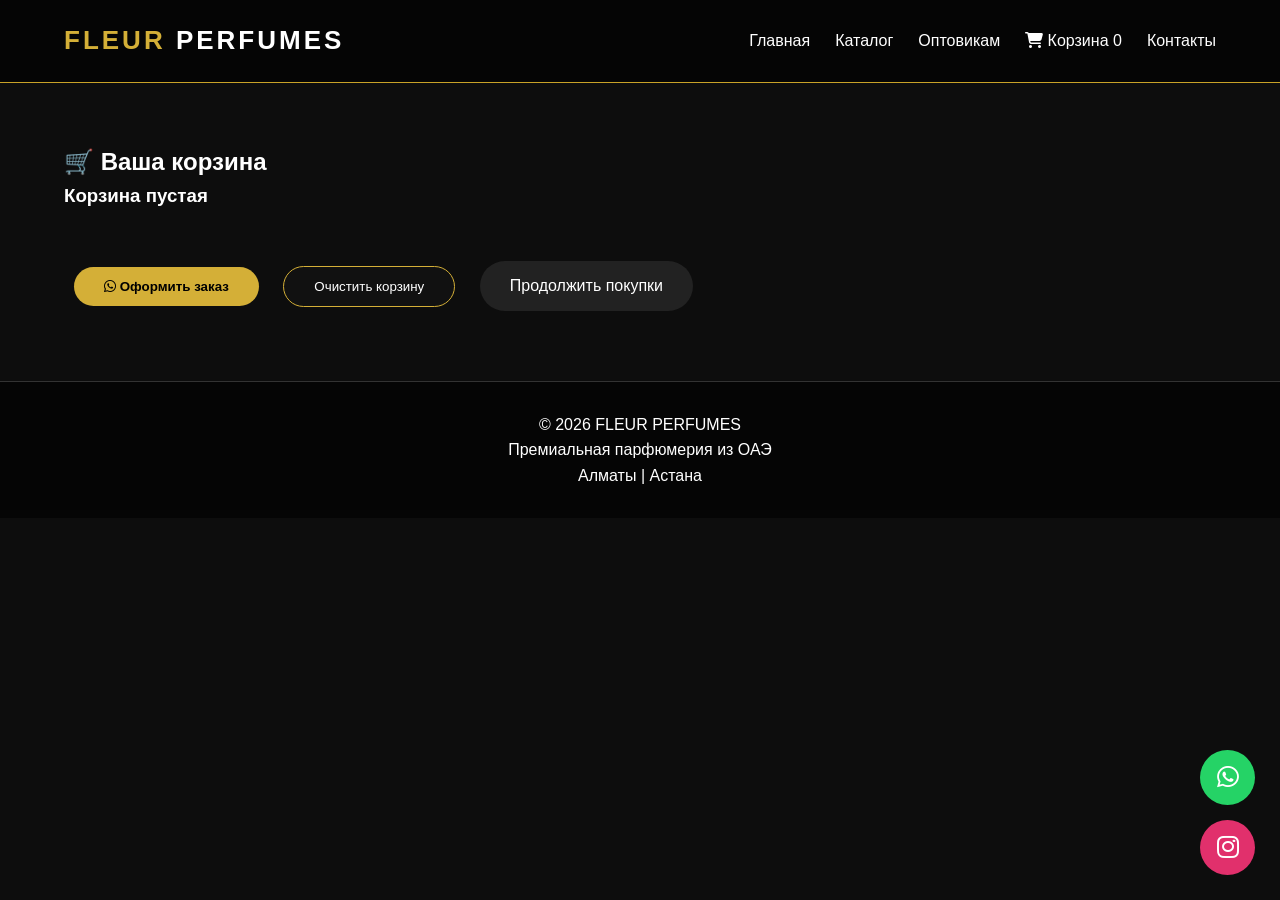
==== cart.html @ 485f121a "Add files via upload" ====
<!DOCTYPE html>
<html lang="ru">


<head>

<meta charset="UTF-8">

<meta name="viewport" content="width=device-width, initial-scale=1.0">


<title>
Корзина | FLEUR PERFUMES
</title>


<meta name="description"
content="Корзина FLEUR PERFUMES">


<link rel="stylesheet" href="style.css">


<link 
rel="stylesheet"
href="https://cdnjs.cloudflare.com/ajax/libs/font-awesome/6.5.2/css/all.min.css"
>


</head>



<body>



<!-- HEADER -->

<header class="header">


<div class="container">


<nav>


<a href="index.html" class="logo">

FLEUR
<span>
PERFUMES
</span>

</a>




<div class="nav-links">


<a href="index.html">
Главная
</a>


<a href="catalog.html">
Каталог
</a>


<a href="wholesale.html">
Оптовикам
</a>


<a href="cart.html">

<i class="fa-solid fa-cart-shopping"></i>

Корзина

<span id="cartCount">
0
</span>

</a>


<a href="contacts.html">
Контакты
</a>


</div>



</nav>


</div>


</header>







<!-- CART -->


<section class="cart-page">


<div class="container">


<h1>
🛒 Ваша корзина
</h1>



<div 
id="cartItems"
class="cart-items">

</div>




<h2 id="total">

</h2>





<div class="cart-buttons">


<button

class="btn gold"

onclick="checkout()"

>

<i class="fa-brands fa-whatsapp"></i>

Оформить заказ

</button>





<button

class="btn dark"

onclick="clearCart()"

>

Очистить корзину

</button>





<a

href="catalog.html"

class="btn"

>

Продолжить покупки

</a>



</div>



</div>


</section>









<!-- FLOAT BUTTONS -->


<div class="floating-buttons">


<a

href="https://wa.me/77781655756"

target="_blank"

class="whatsapp-float"

>

<i class="fa-brands fa-whatsapp"></i>

</a>




<a

href="https://instagram.com/fleur.perfumes.kz"

target="_blank"

class="instagram-float"

>

<i class="fa-brands fa-instagram"></i>

</a>



</div>









<!-- FOOTER -->


<footer>


<div class="container">


<p>
© 2026 FLEUR PERFUMES
</p>


<p>
Премиальная парфюмерия из ОАЭ
</p>


<p>
Алматы | Астана
</p>


</div>


</footer>








<!-- SCRIPTS -->


<script src="products.js"></script>

<script src="app.js"></script>



</body>


</html>
---- style.css ----
/* =========================
   FLEUR PERFUMES STYLE
========================= */


*{
    margin:0;
    padding:0;
    box-sizing:border-box;
}



body{

    font-family:
    "Segoe UI",
    Arial,
    sans-serif;

    background:#0d0d0d;

    color:#ffffff;

    line-height:1.6;

}





a{

    text-decoration:none;

    color:inherit;

}




img{

    max-width:100%;

    display:block;

}





.container{

    width:90%;

    max-width:1200px;

    margin:auto;

}









/* =========================
   HEADER
========================= */


.header{

    background:#050505;

    border-bottom:
    1px solid
    #c9a227;

    position:sticky;

    top:0;

    z-index:1000;

}





.header nav{

    display:flex;

    justify-content:space-between;

    align-items:center;

    padding:20px 0;

}





.logo{

    font-size:26px;

    font-weight:700;

    letter-spacing:3px;

    color:#d4af37;

}





.logo span{

    color:#ffffff;

}





.nav-links{

    display:flex;

    gap:25px;

}





.nav-links a{

    transition:.3s;

}





.nav-links a:hover{

    color:#d4af37;

}









/* =========================
   HERO
========================= */


.hero{

    padding:90px 0;

    text-align:center;

    background:

    linear-gradient(
    rgba(0,0,0,.7),
    rgba(0,0,0,.9)
    );

}



.hero h1{

    font-size:48px;

    color:#d4af37;

}



.hero p{

    font-size:20px;

    margin-top:15px;

}









/* =========================
   BUTTONS
========================= */


.btn{

    display:inline-block;

    padding:12px 30px;

    border-radius:30px;

    margin:10px;

    border:none;

    cursor:pointer;

    background:#222;

    color:white;

}



.btn.gold{

    background:#d4af37;

    color:#000;

    font-weight:700;

}





.btn.dark{

    background:#111;

    border:1px solid #d4af37;

}









/* =========================
   SECTIONS
========================= */


section{

    padding:60px 0;

}



h2{

    text-align:center;

    color:#d4af37;

    font-size:32px;

    margin-bottom:40px;

}









/* =========================
   ADVANTAGES
========================= */


.advantages-grid{

    display:grid;

    grid-template-columns:
    repeat(3,1fr);

    gap:25px;

}



.advantage{

    background:#151515;

    padding:30px;

    text-align:center;

    border-radius:15px;

    border:
    1px solid
    #333;

}





.advantage h3{

    color:#d4af37;

}









/* =========================
   CATALOG FILTERS
========================= */


.catalog-tools{

    display:flex;

    gap:15px;

    justify-content:center;

    margin-bottom:40px;

}





.catalog-tools input,

.catalog-tools select,

.form-box input{


    padding:14px;

    background:#111;

    color:white;

    border:

    1px solid

    #555;


    border-radius:10px;

}









/* =========================
   PRODUCTS
========================= */


#products{

    display:grid;

    grid-template-columns:

    repeat(4,1fr);

    gap:25px;

}





.product-card{


    background:#151515;

    border-radius:20px;

    padding:20px;

    border:

    1px solid

    #333;

    transition:.3s;


}





.product-card:hover{


    transform:translateY(-5px);

    border-color:#d4af37;


}




.product-card img{

    height:280px;

    width:100%;

    object-fit:cover;

    border-radius:15px;

}





.product-card h3{

    margin-top:15px;

}





.brand{

    color:#d4af37;

}





.category{

    color:#aaa;

}





.description{

    font-size:14px;

    margin-top:10px;

}





.recommendation{

    font-size:13px;

    color:#ccc;

    margin-top:10px;

}









/* =========================
   CART
========================= */


.cart-items{

    display:flex;

    flex-direction:column;

    gap:20px;

}





.cart-item{


    display:flex;

    gap:20px;

    background:#151515;

    padding:20px;

    border-radius:15px;

}





.cart-item img{


    width:120px;

    height:120px;

    object-fit:cover;

    border-radius:10px;

}









/* =========================
   FORM
========================= */


.form-box{


    max-width:600px;

    margin:auto;

    background:#151515;

    padding:35px;

    border-radius:20px;

}





.form-box input{


    width:100%;

    margin-bottom:15px;


}









/* =========================
   FLOAT BUTTONS
========================= */


.floating-buttons{

    position:fixed;

    right:25px;

    bottom:25px;

    display:flex;

    flex-direction:column;

    gap:15px;

}





.whatsapp-float,

.instagram-float{


    width:55px;

    height:55px;

    border-radius:50%;

    display:flex;

    align-items:center;

    justify-content:center;

    font-size:25px;

}





.whatsapp-float{

    background:#25d366;

}





.instagram-float{

    background:#e1306c;

}









/* =========================
   FOOTER
========================= */


footer{

    background:#050505;

    text-align:center;

    padding:30px;

    border-top:

    1px solid

    #333;

}









/* =========================
   MOBILE
========================= */


@media(max-width:900px){



.nav-links{

    flex-direction:column;

    gap:10px;

}



.header nav{

    flex-direction:column;

    gap:20px;

}





#products{

    grid-template-columns:

    repeat(2,1fr);

}





.advantages-grid{

    grid-template-columns:1fr;

}



}





@media(max-width:600px){



.hero h1{

    font-size:34px;

}





#products{

    grid-template-columns:1fr;

}





.catalog-tools{

    flex-direction:column;

}



.cart-item{

    flex-direction:column;

}



}
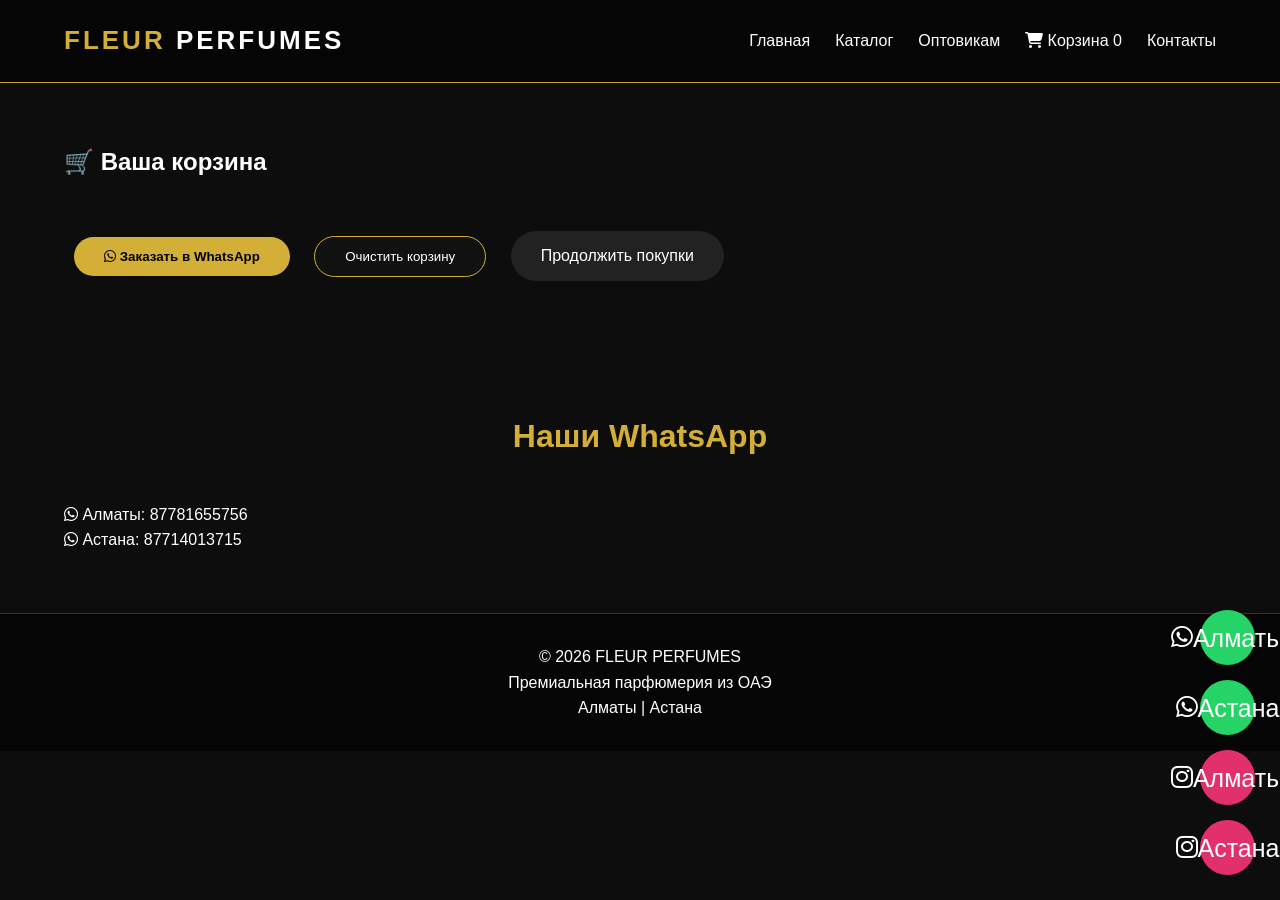
==== commit b4b2b99e: "Refactor cart.html structure and content" ====
--- a/cart.html
+++ b/cart.html
@@ -1,6 +1,5 @@
 <!DOCTYPE html>
 <html lang="ru">
-
 
 <head>
 
@@ -35,8 +34,11 @@
 
 
 
+
+
 <!-- HEADER -->
 
+
 <header class="header">
 
 
@@ -49,6 +51,7 @@
 <a href="index.html" class="logo">
 
 FLEUR
+
 <span>
 PERFUMES
 </span>
@@ -58,6 +61,7 @@
 
 
 
+
 <div class="nav-links">
 
 
@@ -66,27 +70,35 @@
 </a>
 
 
+
 <a href="catalog.html">
 Каталог
 </a>
 
 
+
 <a href="wholesale.html">
 Оптовикам
 </a>
 
 
+
 <a href="cart.html">
 
+
 <i class="fa-solid fa-cart-shopping"></i>
 
+
 Корзина
+
 
 <span id="cartCount">
 0
 </span>
 
-</a>
+
+</a>
+
 
 
 <a href="contacts.html">
@@ -94,6 +106,7 @@
 </a>
 
 
+
 </div>
 
 
@@ -112,6 +125,8 @@
 
 
 
+
+
 <!-- CART -->
 
 
@@ -119,6 +134,7 @@
 
 
 <div class="container">
+
 
 
 <h1>
@@ -127,11 +143,21 @@
 
 
 
-<div 
+
+
+<div
+
 id="cartItems"
-class="cart-items">
-
-</div>
+
+class="cart-items"
+
+>
+
+
+</div>
+
+
+
 
 
 
@@ -144,9 +170,14 @@
 
 
 
+
+
 <div class="cart-buttons">
 
 
+
+
+
 <button
 
 class="btn gold"
@@ -155,9 +186,12 @@
 
 >
 
+
 <i class="fa-brands fa-whatsapp"></i>
 
-Оформить заказ
+
+Заказать в WhatsApp
+
 
 </button>
 
@@ -165,6 +199,9 @@
 
 
 
+
+
+
 <button
 
 class="btn dark"
@@ -173,14 +210,18 @@
 
 >
 
+
 Очистить корзину
 
+
 </button>
 
 
 
 
 
+
+
 <a
 
 href="catalog.html"
@@ -189,13 +230,20 @@
 
 >
 
+
 Продолжить покупки
 
-</a>
-
-
-
-</div>
+
+</a>
+
+
+
+
+
+
+</div>
+
+
 
 
 
@@ -212,12 +260,88 @@
 
 
 
+<!-- CONTACT INFO -->
+
+
+<section class="contact-box">
+
+
+<div class="container">
+
+
+<h2>
+Наши WhatsApp
+</h2>
+
+
+
+
+<p>
+
+<i class="fa-brands fa-whatsapp"></i>
+
+Алматы:
+
+<a
+
+href="https://wa.me/77781655756"
+
+target="_blank"
+
+>
+
+87781655756
+
+</a>
+
+</p>
+
+
+
+
+
+<p>
+
+<i class="fa-brands fa-whatsapp"></i>
+
+Астана:
+
+<a
+
+href="https://wa.me/77714013715"
+
+target="_blank"
+
+>
+
+87714013715
+
+</a>
+
+</p>
+
+
+
+</div>
+
+
+</section>
+
+
+
+
+
+
+
+
+
 <!-- FLOAT BUTTONS -->
 
 
 <div class="floating-buttons">
 
 
+
 <a
 
 href="https://wa.me/77781655756"
@@ -226,11 +350,42 @@
 
 class="whatsapp-float"
 
+title="WhatsApp Алматы"
+
 >
 
 <i class="fa-brands fa-whatsapp"></i>
 
-</a>
+<span>
+Алматы
+</span>
+
+</a>
+
+
+
+
+
+<a
+
+href="https://wa.me/77714013715"
+
+target="_blank"
+
+class="whatsapp-float"
+
+title="WhatsApp Астана"
+
+>
+
+<i class="fa-brands fa-whatsapp"></i>
+
+<span>
+Астана
+</span>
+
+</a>
+
 
 
 
@@ -243,9 +398,39 @@
 
 class="instagram-float"
 
+title="Instagram Алматы"
+
 >
 
 <i class="fa-brands fa-instagram"></i>
+
+<span>
+Алматы
+</span>
+
+</a>
+
+
+
+
+
+<a
+
+href="https://instagram.com/fleur.perfumes.astana"
+
+target="_blank"
+
+class="instagram-float"
+
+title="Instagram Астана"
+
+>
+
+<i class="fa-brands fa-instagram"></i>
+
+<span>
+Астана
+</span>
 
 </a>
 
@@ -297,16 +482,34 @@
 
 
 
+
 <!-- SCRIPTS -->
 
 
-<script src="products.js"></script>
-
-<script src="app.js"></script>
+<script src="js/products.js"></script>
+
+<script src="js/app.js"></script>
+
+
+
+<script>
+
+document.addEventListener(
+"DOMContentLoaded",
+()=>{
+
+loadCart();
+
+updateCartCount();
+
+}
+
+);
+
+</script>
 
 
 
 </body>
 
-
-</html>+</html>
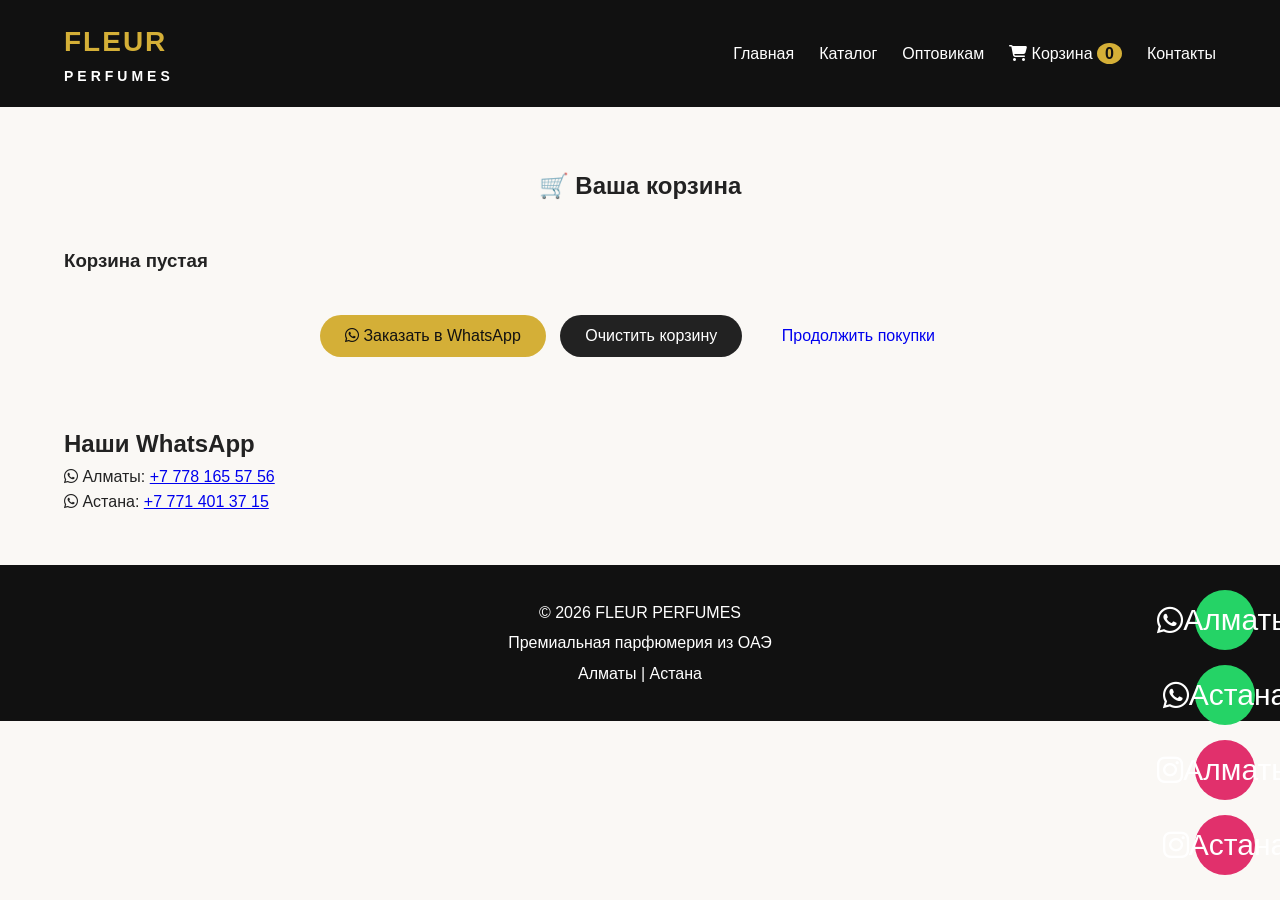
==== commit 77a25361: "Refactor cart.html structure and content" ====
--- a/cart.html
+++ b/cart.html
@@ -29,14 +29,7 @@
 </head>
 
 
-
 <body>
-
-
-
-
-
-<!-- HEADER -->
 
 
 <header class="header">
@@ -70,35 +63,27 @@
 </a>
 
 
-
 <a href="catalog.html">
 Каталог
 </a>
 
 
-
 <a href="wholesale.html">
 Оптовикам
 </a>
 
 
-
 <a href="cart.html">
 
-
 <i class="fa-solid fa-cart-shopping"></i>
 
-
 Корзина
-
 
 <span id="cartCount">
 0
 </span>
 
-
-</a>
-
+</a>
 
 
 <a href="contacts.html">
@@ -106,9 +91,7 @@
 </a>
 
 
-
-</div>
-
+</div>
 
 
 </nav>
@@ -127,14 +110,10 @@
 
 
 
-<!-- CART -->
-
-
 <section class="cart-page">
 
 
 <div class="container">
-
 
 
 <h1>
@@ -144,7 +123,6 @@
 
 
 
-
 <div
 
 id="cartItems"
@@ -153,10 +131,7 @@
 
 >
 
-
-</div>
-
-
+</div>
 
 
 
@@ -170,14 +145,9 @@
 
 
 
-
-
 <div class="cart-buttons">
 
 
-
-
-
 <button
 
 class="btn gold"
@@ -186,22 +156,16 @@
 
 >
 
-
 <i class="fa-brands fa-whatsapp"></i>
 
-
 Заказать в WhatsApp
 
-
 </button>
 
 
 
 
 
-
-
-
 <button
 
 class="btn dark"
@@ -210,18 +174,14 @@
 
 >
 
-
 Очистить корзину
 
-
 </button>
 
 
 
 
 
-
-
 <a
 
 href="catalog.html"
@@ -230,21 +190,13 @@
 
 >
 
-
 Продолжить покупки
 
-
-</a>
-
-
-
-
-
-
-</div>
-
-
-
+</a>
+
+
+
+</div>
 
 
 </div>
@@ -258,9 +210,6 @@
 
 
 
-
-
-<!-- CONTACT INFO -->
 
 
 <section class="contact-box">
@@ -275,7 +224,6 @@
 
 
 
-
 <p>
 
 <i class="fa-brands fa-whatsapp"></i>
@@ -290,7 +238,7 @@
 
 >
 
-87781655756
++7 778 165 57 56
 
 </a>
 
@@ -314,7 +262,7 @@
 
 >
 
-87714013715
++7 771 401 37 15
 
 </a>
 
@@ -335,11 +283,7 @@
 
 
 
-<!-- FLOAT BUTTONS -->
-
-
 <div class="floating-buttons">
-
 
 
 <a
@@ -435,18 +379,14 @@
 </a>
 
 
-
-</div>
-
-
-
-
-
-
-
-
-
-<!-- FOOTER -->
+</div>
+
+
+
+
+
+
+
 
 
 <footer>
@@ -483,31 +423,9 @@
 
 
 
-<!-- SCRIPTS -->
-
-
-<script src="js/products.js"></script>
-
-<script src="js/app.js"></script>
-
-
-
-<script>
-
-document.addEventListener(
-"DOMContentLoaded",
-()=>{
-
-loadCart();
-
-updateCartCount();
-
-}
-
-);
-
-</script>
-
+<script src="products.js"></script>
+
+<script src="app.js"></script>
 
 
 </body>
--- a/style.css
+++ b/style.css
@@ -1,474 +1,1080 @@
 /* =========================
-   FLEUR PERFUMES STYLE
-========================= */
+   FLEUR PERFUMES
+   STYLE CSS
+========================= */
+
 
 
 *{
-    margin:0;
-    padding:0;
-    box-sizing:border-box;
-}
+
+box-sizing:border-box;
+
+margin:0;
+
+padding:0;
+
+font-family:
+"Segoe UI",
+Arial,
+sans-serif;
+
+}
+
 
 
 
 body{
 
-    font-family:
-    "Segoe UI",
-    Arial,
-    sans-serif;
-
-    background:#0d0d0d;
-
-    color:#ffffff;
-
-    line-height:1.6;
-
-}
-
-
-
-
-
-a{
-
-    text-decoration:none;
-
-    color:inherit;
-
-}
-
-
+background:#faf8f5;
+
+color:#222;
+
+line-height:1.6;
+
+}
+
+
+
+
+
+.container{
+
+width:90%;
+
+max-width:1200px;
+
+margin:auto;
+
+}
+
+
+
+
+
+/* =========================
+   HEADER
+========================= */
+
+
+.header{
+
+background:#111;
+
+padding:20px 0;
+
+position:sticky;
+
+top:0;
+
+z-index:1000;
+
+}
+
+
+
+
+nav{
+
+display:flex;
+
+justify-content:space-between;
+
+align-items:center;
+
+}
+
+
+
+
+
+.logo{
+
+color:#d4af37;
+
+font-size:28px;
+
+font-weight:700;
+
+text-decoration:none;
+
+letter-spacing:2px;
+
+}
+
+
+
+.logo span{
+
+display:block;
+
+font-size:14px;
+
+color:white;
+
+letter-spacing:4px;
+
+}
+
+
+
+
+
+.nav-links{
+
+display:flex;
+
+gap:25px;
+
+}
+
+
+
+
+
+.nav-links a{
+
+color:white;
+
+text-decoration:none;
+
+font-size:16px;
+
+transition:.3s;
+
+}
+
+
+
+.nav-links a:hover{
+
+color:#d4af37;
+
+}
+
+
+
+
+
+#cartCount{
+
+background:#d4af37;
+
+color:#111;
+
+border-radius:50%;
+
+padding:2px 8px;
+
+font-weight:bold;
+
+}
+
+
+
+
+
+
+/* =========================
+   HERO
+========================= */
+
+
+.hero{
+
+padding:80px 0;
+
+text-align:center;
+
+background:
+
+linear-gradient(
+rgba(0,0,0,.6),
+rgba(0,0,0,.6)
+),
+
+url("../images/bg.jpg");
+
+background-size:cover;
+
+color:white;
+
+}
+
+
+
+
+
+.hero h1{
+
+font-size:48px;
+
+color:#d4af37;
+
+}
+
+
+
+
+
+.hero p{
+
+font-size:20px;
+
+}
+
+
+
+
+
+/* =========================
+   BUTTONS
+========================= */
+
+
+.btn{
+
+display:inline-block;
+
+padding:12px 25px;
+
+border-radius:30px;
+
+border:none;
+
+cursor:pointer;
+
+text-decoration:none;
+
+font-size:16px;
+
+margin:5px;
+
+}
+
+
+
+
+
+.gold{
+
+background:#d4af37;
+
+color:#111;
+
+}
+
+
+
+
+
+.dark{
+
+background:#222;
+
+color:white;
+
+}
+
+
+
+
+.btn:hover{
+
+opacity:.8;
+
+}
+/* =========================
+   CATALOG
+========================= */
+
+
+.catalog-page{
+
+padding:50px 0;
+
+}
+
+
+
+
+.catalog-page h1{
+
+text-align:center;
+
+font-size:40px;
+
+margin-bottom:30px;
+
+color:#b08a20;
+
+}
+
+
+
+
+
+/* SEARCH */
+
+.search-box{
+
+display:flex;
+
+justify-content:center;
+
+gap:15px;
+
+margin-bottom:30px;
+
+flex-wrap:wrap;
+
+}
+
+
+
+
+
+.search-box input,
+.search-box select{
+
+padding:12px 20px;
+
+border:1px solid #ddd;
+
+border-radius:25px;
+
+font-size:16px;
+
+background:white;
+
+}
+
+
+
+
+
+/* =========================
+   PRODUCTS GRID
+========================= */
+
+
+.products-grid{
+
+display:grid;
+
+grid-template-columns:
+
+repeat(4,1fr);
+
+gap:25px;
+
+}
+
+
+
+
+
+.product-card{
+
+background:white;
+
+border-radius:20px;
+
+padding:20px;
+
+text-align:center;
+
+box-shadow:
+
+0 5px 20px
+
+rgba(0,0,0,.08);
+
+transition:.3s;
+
+}
+
+
+
+
+.product-card:hover{
+
+transform:translateY(-5px);
+
+}
+
+
+
+
+
+.product-card img{
+
+width:100%;
+
+height:300px;
+
+object-fit:contain;
+
+border-radius:15px;
+
+background:#f7f7f7;
+
+}
+
+
+
+
+
+.product-card h3{
+
+margin-top:15px;
+
+font-size:20px;
+
+}
+
+
+
+
+
+.product-card .brand{
+
+color:#b08a20;
+
+font-weight:bold;
+
+}
+
+
+
+
+
+.product-card .category{
+
+font-size:14px;
+
+color:#777;
+
+}
+
+
+
+
+
+.description{
+
+font-size:14px;
+
+margin:10px 0;
+
+}
+
+
+
+
+
+/* =========================
+   CART
+========================= */
+
+
+.cart-page{
+
+padding:60px 0;
+
+}
+
+
+
+
+
+.cart-page h1{
+
+text-align:center;
+
+margin-bottom:40px;
+
+}
+
+
+
+
+
+.cart-items{
+
+display:flex;
+
+flex-direction:column;
+
+gap:20px;
+
+}
+
+
+
+
+
+.cart-item{
+
+display:flex;
+
+gap:25px;
+
+align-items:center;
+
+background:white;
+
+padding:20px;
+
+border-radius:20px;
+
+box-shadow:
+
+0 5px 15px
+
+rgba(0,0,0,.08);
+
+}
+
+
+
+
+
+.cart-item img{
+
+width:120px;
+
+height:120px;
+
+object-fit:contain;
+
+border-radius:15px;
+
+}
+
+
+
+
+
+.cart-buttons{
+
+text-align:center;
+
+margin-top:30px;
+
+}
+
+
+
+
+
+#total{
+
+margin-top:30px;
+
+text-align:center;
+
+color:#b08a20;
+
+}
+
+
+
+
+
+/* =========================
+   CONTACTS
+========================= */
+
+
+.contacts-page{
+
+padding:60px 0;
+
+}
+
+
+
+
+
+.form-box{
+
+background:white;
+
+padding:40px;
+
+border-radius:25px;
+
+box-shadow:
+
+0 5px 20px
+
+rgba(0,0,0,.1);
+
+}
+
+
+
+
+
+.form-box h2{
+
+color:#b08a20;
+
+margin-bottom:20px;
+
+}
+
+
+
+
+
+.form-box h3{
+
+margin-top:25px;
+
+color:#111;
+
+}
+
+
+
+
+
+.form-box a{
+
+color:#b08a20;
+
+text-decoration:none;
+
+}
+
+
+
+
+
+.form-box i{
+
+color:#b08a20;
+
+margin-right:8px;
+
+}
+/* =========================
+   ADVANTAGES
+========================= */
+
+
+.advantages{
+
+padding:60px 0;
+
+background:#111;
+
+color:white;
+
+}
+
+
+
+
+.advantages h2{
+
+text-align:center;
+
+color:#d4af37;
+
+margin-bottom:40px;
+
+font-size:35px;
+
+}
+
+
+
+
+.advantages-grid{
+
+display:grid;
+
+grid-template-columns:
+repeat(3,1fr);
+
+gap:25px;
+
+}
+
+
+
+
+
+.advantage{
+
+background:#1d1d1d;
+
+padding:30px;
+
+border-radius:20px;
+
+text-align:center;
+
+}
+
+
+
+
+
+.advantage h3{
+
+color:#d4af37;
+
+margin-bottom:15px;
+
+}
+
+
+
+
+
+
+
+/* =========================
+   FLOAT BUTTONS
+========================= */
+
+
+.floating-buttons{
+
+position:fixed;
+
+right:25px;
+
+bottom:25px;
+
+display:flex;
+
+flex-direction:column;
+
+gap:15px;
+
+z-index:999;
+
+}
+
+
+
+
+
+.whatsapp-float,
+.instagram-float{
+
+
+width:60px;
+
+height:60px;
+
+border-radius:50%;
+
+display:flex;
+
+align-items:center;
+
+justify-content:center;
+
+font-size:30px;
+
+color:white;
+
+text-decoration:none;
+
+}
+
+
+
+
+
+.whatsapp-float{
+
+background:#25D366;
+
+}
+
+
+
+
+
+.instagram-float{
+
+background:#E1306C;
+
+}
+
+
+
+
+
+
+
+/* =========================
+   FOOTER
+========================= */
+
+
+footer{
+
+background:#111;
+
+color:white;
+
+text-align:center;
+
+padding:30px 0;
+
+margin-top:50px;
+
+}
+
+
+
+
+
+footer p{
+
+margin:5px;
+
+}
+
+
+
+
+
+
+
+/* =========================
+   WHOLESALE
+========================= */
+
+
+.wholesale-page{
+
+padding:60px 0;
+
+}
+
+
+
+
+
+.wholesale-form{
+
+background:white;
+
+padding:40px;
+
+border-radius:25px;
+
+}
+
+
+
+
+
+.wholesale-form input,
+.wholesale-form textarea,
+.wholesale-form select{
+
+
+width:100%;
+
+padding:15px;
+
+margin-bottom:15px;
+
+border-radius:10px;
+
+border:1px solid #ddd;
+
+}
+
+
+
+
+
+
+
+/* =========================
+   MOBILE
+========================= */
+
+
+@media(max-width:900px){
+
+
+
+.nav-links{
+
+flex-wrap:wrap;
+
+justify-content:center;
+
+gap:15px;
+
+}
+
+
+
+nav{
+
+flex-direction:column;
+
+gap:20px;
+
+}
+
+
+
+.products-grid{
+
+grid-template-columns:
+
+repeat(2,1fr);
+
+}
+
+
+
+.hero h1{
+
+font-size:35px;
+
+}
+
+
+
+}
+
+
+
+
+@media(max-width:600px){
+
+
+
+.container{
+
+width:94%;
+
+}
+
+
+
+.products-grid{
+
+grid-template-columns:
+
+1fr;
+
+}
+
+
+
+
+
+.product-card img{
+
+height:260px;
+
+}
+
+
+
+
+
+.cart-item{
+
+flex-direction:column;
+
+text-align:center;
+
+}
+
+
+
+
+
+.cart-item img{
+
+width:180px;
+
+height:180px;
+
+}
+
+
+
+
+
+.form-box{
+
+padding:25px;
+
+}
+
+
+
+
+
+.advantages-grid{
+
+grid-template-columns:
+
+1fr;
+
+}
+
+
+
+
+
+.floating-buttons{
+
+right:15px;
+
+bottom:15px;
+
+}
+
+
+
+.whatsapp-float,
+.instagram-float{
+
+width:55px;
+
+height:55px;
+
+font-size:25px;
+
+}
+
+
+
+}
+
+
+
+
+
+
+/* =========================
+   IMAGE FIX
+========================= */
 
 
 img{
 
-    max-width:100%;
-
-    display:block;
-
-}
-
-
-
-
-
-.container{
-
-    width:90%;
-
-    max-width:1200px;
-
-    margin:auto;
-
-}
-
-
-
-
-
-
-
-
-
-/* =========================
-   HEADER
-========================= */
-
-
-.header{
-
-    background:#050505;
-
-    border-bottom:
-    1px solid
-    #c9a227;
-
-    position:sticky;
-
-    top:0;
-
-    z-index:1000;
-
-}
-
-
-
-
-
-.header nav{
-
-    display:flex;
-
-    justify-content:space-between;
-
-    align-items:center;
-
-    padding:20px 0;
-
-}
-
-
-
-
-
-.logo{
-
-    font-size:26px;
-
-    font-weight:700;
-
-    letter-spacing:3px;
-
-    color:#d4af37;
-
-}
-
-
-
-
-
-.logo span{
-
-    color:#ffffff;
-
-}
-
-
-
-
-
-.nav-links{
-
-    display:flex;
-
-    gap:25px;
-
-}
-
-
-
-
-
-.nav-links a{
-
-    transition:.3s;
-
-}
-
-
-
-
-
-.nav-links a:hover{
-
-    color:#d4af37;
-
-}
-
-
-
-
-
-
-
-
-
-/* =========================
-   HERO
-========================= */
-
-
-.hero{
-
-    padding:90px 0;
-
-    text-align:center;
-
-    background:
-
-    linear-gradient(
-    rgba(0,0,0,.7),
-    rgba(0,0,0,.9)
-    );
-
-}
-
-
-
-.hero h1{
-
-    font-size:48px;
-
-    color:#d4af37;
-
-}
-
-
-
-.hero p{
-
-    font-size:20px;
-
-    margin-top:15px;
-
-}
-
-
-
-
-
-
-
-
-
-/* =========================
-   BUTTONS
-========================= */
-
-
-.btn{
-
-    display:inline-block;
-
-    padding:12px 30px;
-
-    border-radius:30px;
-
-    margin:10px;
-
-    border:none;
-
-    cursor:pointer;
-
-    background:#222;
-
-    color:white;
-
-}
-
-
-
-.btn.gold{
-
-    background:#d4af37;
-
-    color:#000;
-
-    font-weight:700;
-
-}
-
-
-
-
-
-.btn.dark{
-
-    background:#111;
-
-    border:1px solid #d4af37;
-
-}
-
-
-
-
-
-
-
-
-
-/* =========================
-   SECTIONS
-========================= */
-
-
-section{
-
-    padding:60px 0;
-
-}
-
-
-
-h2{
-
-    text-align:center;
-
-    color:#d4af37;
-
-    font-size:32px;
-
-    margin-bottom:40px;
-
-}
-
-
-
-
-
-
-
-
-
-/* =========================
-   ADVANTAGES
-========================= */
-
-
-.advantages-grid{
-
-    display:grid;
-
-    grid-template-columns:
-    repeat(3,1fr);
-
-    gap:25px;
-
-}
-
-
-
-.advantage{
-
-    background:#151515;
-
-    padding:30px;
-
-    text-align:center;
-
-    border-radius:15px;
-
-    border:
-    1px solid
-    #333;
-
-}
-
-
-
-
-
-.advantage h3{
-
-    color:#d4af37;
-
-}
-
-
-
-
-
-
-
-
-
-/* =========================
-   CATALOG FILTERS
-========================= */
-
-
-.catalog-tools{
-
-    display:flex;
-
-    gap:15px;
-
-    justify-content:center;
-
-    margin-bottom:40px;
-
-}
-
-
-
-
-
-.catalog-tools input,
-
-.catalog-tools select,
-
-.form-box input{
-
-
-    padding:14px;
-
-    background:#111;
-
-    color:white;
-
-    border:
-
-    1px solid
-
-    #555;
-
-
-    border-radius:10px;
-
-}
-
-
-
-
-
-
-
-
-
-/* =========================
-   PRODUCTS
-========================= */
-
-
-#products{
-
-    display:grid;
-
-    grid-template-columns:
-
-    repeat(4,1fr);
-
-    gap:25px;
-
-}
-
-
-
-
-
-.product-card{
-
-
-    background:#151515;
-
-    border-radius:20px;
-
-    padding:20px;
-
-    border:
-
-    1px solid
-
-    #333;
-
-    transition:.3s;
-
-
-}
-
-
-
-
-
-.product-card:hover{
-
-
-    transform:translateY(-5px);
-
-    border-color:#d4af37;
-
+max-width:100%;
+
+display:block;
 
 }
 
@@ -477,379 +1083,8 @@
 
 .product-card img{
 
-    height:280px;
-
-    width:100%;
-
-    object-fit:cover;
-
-    border-radius:15px;
-
-}
-
-
-
-
-
-.product-card h3{
-
-    margin-top:15px;
-
-}
-
-
-
-
-
-.brand{
-
-    color:#d4af37;
-
-}
-
-
-
-
-
-.category{
-
-    color:#aaa;
-
-}
-
-
-
-
-
-.description{
-
-    font-size:14px;
-
-    margin-top:10px;
-
-}
-
-
-
-
-
-.recommendation{
-
-    font-size:13px;
-
-    color:#ccc;
-
-    margin-top:10px;
-
-}
-
-
-
-
-
-
-
-
-
-/* =========================
-   CART
-========================= */
-
-
-.cart-items{
-
-    display:flex;
-
-    flex-direction:column;
-
-    gap:20px;
-
-}
-
-
-
-
-
-.cart-item{
-
-
-    display:flex;
-
-    gap:20px;
-
-    background:#151515;
-
-    padding:20px;
-
-    border-radius:15px;
-
-}
-
-
-
-
-
-.cart-item img{
-
-
-    width:120px;
-
-    height:120px;
-
-    object-fit:cover;
-
-    border-radius:10px;
-
-}
-
-
-
-
-
-
-
-
-
-/* =========================
-   FORM
-========================= */
-
-
-.form-box{
-
-
-    max-width:600px;
-
-    margin:auto;
-
-    background:#151515;
-
-    padding:35px;
-
-    border-radius:20px;
-
-}
-
-
-
-
-
-.form-box input{
-
-
-    width:100%;
-
-    margin-bottom:15px;
-
-
-}
-
-
-
-
-
-
-
-
-
-/* =========================
-   FLOAT BUTTONS
-========================= */
-
-
-.floating-buttons{
-
-    position:fixed;
-
-    right:25px;
-
-    bottom:25px;
-
-    display:flex;
-
-    flex-direction:column;
-
-    gap:15px;
-
-}
-
-
-
-
-
-.whatsapp-float,
-
-.instagram-float{
-
-
-    width:55px;
-
-    height:55px;
-
-    border-radius:50%;
-
-    display:flex;
-
-    align-items:center;
-
-    justify-content:center;
-
-    font-size:25px;
-
-}
-
-
-
-
-
-.whatsapp-float{
-
-    background:#25d366;
-
-}
-
-
-
-
-
-.instagram-float{
-
-    background:#e1306c;
-
-}
-
-
-
-
-
-
-
-
-
-/* =========================
-   FOOTER
-========================= */
-
-
-footer{
-
-    background:#050505;
-
-    text-align:center;
-
-    padding:30px;
-
-    border-top:
-
-    1px solid
-
-    #333;
-
-}
-
-
-
-
-
-
-
-
-
-/* =========================
-   MOBILE
-========================= */
-
-
-@media(max-width:900px){
-
-
-
-.nav-links{
-
-    flex-direction:column;
-
-    gap:10px;
-
-}
-
-
-
-.header nav{
-
-    flex-direction:column;
-
-    gap:20px;
-
-}
-
-
-
-
-
-#products{
-
-    grid-template-columns:
-
-    repeat(2,1fr);
-
-}
-
-
-
-
-
-.advantages-grid{
-
-    grid-template-columns:1fr;
-
-}
-
-
-
-}
-
-
-
-
-
-@media(max-width:600px){
-
-
-
-.hero h1{
-
-    font-size:34px;
-
-}
-
-
-
-
-
-#products{
-
-    grid-template-columns:1fr;
-
-}
-
-
-
-
-
-.catalog-tools{
-
-    flex-direction:column;
-
-}
-
-
-
-.cart-item{
-
-    flex-direction:column;
-
-}
-
-
-
-}+background:#fff;
+
+object-fit:contain;
+
+}
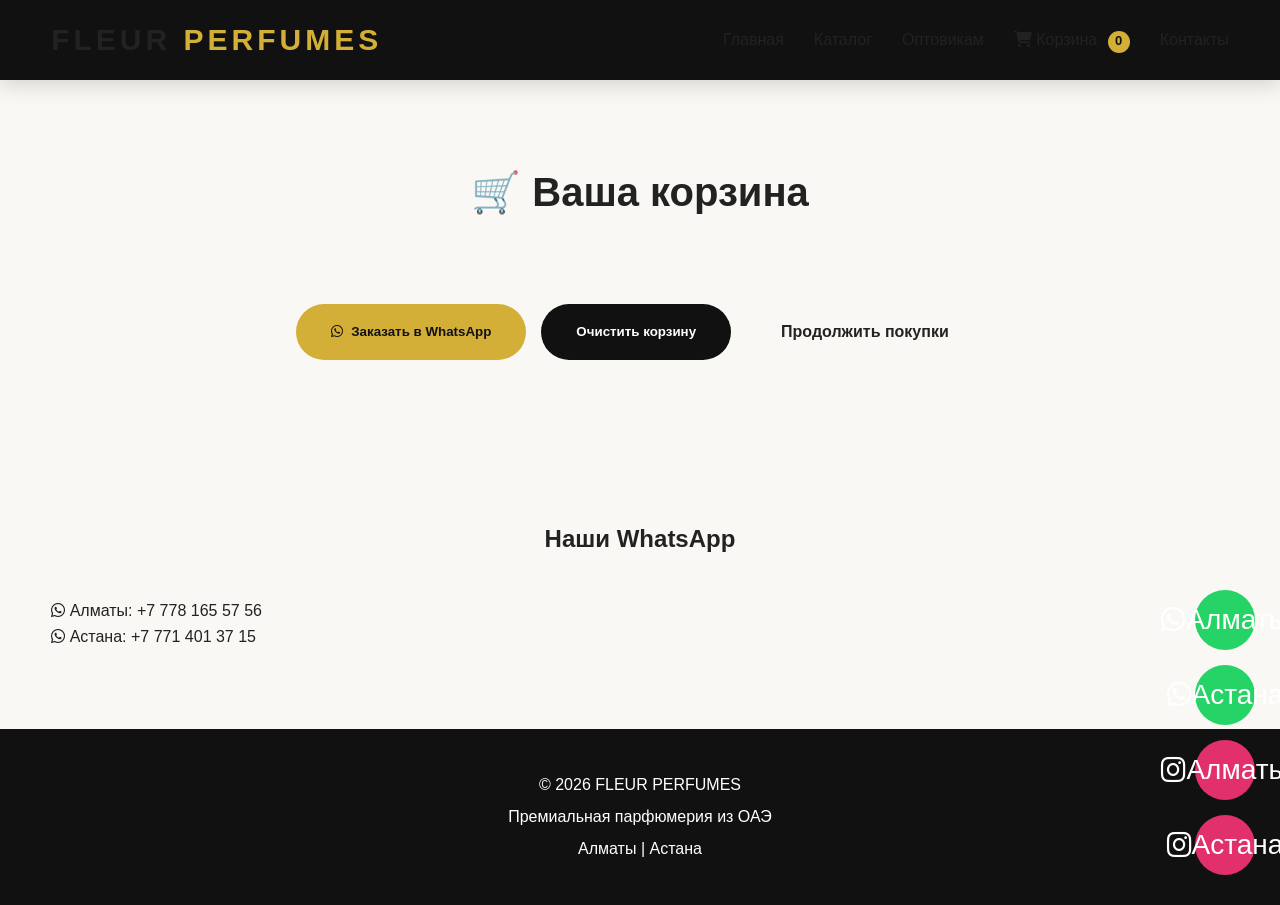
==== commit 2fa4bb64: "Update cart.html" ====
--- a/cart.html
+++ b/cart.html
@@ -423,9 +423,8 @@
 
 
 
-<script src="products.js"></script>
-
-<script src="app.js"></script>
+<script src="js/products-new.js"></script>
+<script src="js/app.js"></script>
 
 
 </body>
--- a/style.css
+++ b/style.css
@@ -1,1090 +1,659 @@
 /* =========================
-   FLEUR PERFUMES
-   STYLE CSS
-========================= */
-
-
+   GLOBAL
+========================= */
 
 *{
-
-box-sizing:border-box;
-
-margin:0;
-
-padding:0;
-
-font-family:
-"Segoe UI",
-Arial,
-sans-serif;
-
-}
-
-
-
+    box-sizing:border-box;
+    margin:0;
+    padding:0;
+    font-family:"Arial",sans-serif;
+}
+
+html{
+    scroll-behavior:smooth;
+}
 
 body{
-
-background:#faf8f5;
-
-color:#222;
-
-line-height:1.6;
-
-}
-
-
-
-
+    background:#faf8f5;
+    color:#222;
+    overflow-x:hidden;
+    line-height:1.6;
+}
+
+a{
+    color:inherit;
+    text-decoration:none;
+}
+
+img{
+    max-width:100%;
+    display:block;
+}
 
 .container{
-
-width:90%;
-
-max-width:1200px;
-
-margin:auto;
-
-}
-
-
-
-
+    width:min(1200px,92%);
+    margin:0 auto;
+}
 
 /* =========================
    HEADER
 ========================= */
 
-
 .header{
-
-background:#111;
-
-padding:20px 0;
-
-position:sticky;
-
-top:0;
-
-z-index:1000;
-
-}
-
-
-
-
-nav{
-
-display:flex;
-
-justify-content:space-between;
-
-align-items:center;
-
-}
-
-
-
-
+    position:sticky;
+    top:0;
+    z-index:1000;
+    background:#111;
+    box-shadow:0 5px 20px rgba(0,0,0,.15);
+}
+
+.header nav{
+    height:80px;
+    display:flex;
+    justify-content:space-between;
+    align-items:center;
+}
 
 .logo{
-
-color:#d4af37;
-
-font-size:28px;
-
-font-weight:700;
-
-text-decoration:none;
-
-letter-spacing:2px;
-
-}
-
-
+    font-size:30px;
+    font-weight:bold;
+    letter-spacing:4px;
+}
 
 .logo span{
-
-display:block;
-
-font-size:14px;
-
-color:white;
-
-letter-spacing:4px;
-
-}
-
-
-
-
+    color:#d4af37;
+}
 
 .nav-links{
-
-display:flex;
-
-gap:25px;
-
-}
-
-
-
-
+    display:flex;
+    align-items:center;
+    gap:30px;
+}
 
 .nav-links a{
-
-color:white;
-
-text-decoration:none;
-
-font-size:16px;
-
-transition:.3s;
-
-}
-
-
+    transition:.3s;
+}
 
 .nav-links a:hover{
-
-color:#d4af37;
-
-}
-
-
-
-
+    color:#d4af37;
+}
 
 #cartCount{
-
-background:#d4af37;
-
-color:#111;
-
-border-radius:50%;
-
-padding:2px 8px;
-
-font-weight:bold;
-
-}
-
-
-
-
-
-
+    margin-left:6px;
+    background:#d4af37;
+    color:#111;
+    border-radius:50%;
+    min-width:22px;
+    height:22px;
+    display:inline-flex;
+    justify-content:center;
+    align-items:center;
+    font-size:13px;
+    font-weight:bold;
+}
 /* =========================
    HERO
 ========================= */
 
-
 .hero{
-
-padding:80px 0;
-
-text-align:center;
-
-background:
-
-linear-gradient(
-rgba(0,0,0,.6),
-rgba(0,0,0,.6)
-),
-
-url("../images/bg.jpg");
-
-background-size:cover;
-
-color:white;
-
-}
-
-
-
-
+    min-height:650px;
+    background:
+        linear-gradient(rgba(0,0,0,.6),rgba(0,0,0,.6)),
+        url("images/banner.jpg") center/cover no-repeat;
+    display:flex;
+    justify-content:center;
+    align-items:center;
+    text-align:center;
+    color:#fff;
+    padding:80px 0;
+}
 
 .hero h1{
-
-font-size:48px;
-
-color:#d4af37;
-
-}
-
-
-
-
+    font-size:64px;
+    letter-spacing:8px;
+    margin-bottom:15px;
+}
+
+.hero h2{
+    font-size:34px;
+    color:#d4af37;
+    margin-bottom:20px;
+}
 
 .hero p{
-
-font-size:20px;
-
-}
-
-
-
-
+    font-size:20px;
+    margin-bottom:12px;
+}
 
 /* =========================
    BUTTONS
 ========================= */
 
-
 .btn{
-
-display:inline-block;
-
-padding:12px 25px;
-
-border-radius:30px;
-
-border:none;
-
-cursor:pointer;
-
-text-decoration:none;
-
-font-size:16px;
-
-margin:5px;
-
-}
-
-
-
-
+    display:inline-flex;
+    align-items:center;
+    justify-content:center;
+    gap:8px;
+    padding:15px 35px;
+    border:none;
+    border-radius:40px;
+    cursor:pointer;
+    font-weight:bold;
+    transition:.3s;
+}
+
+.btn:hover{
+    transform:translateY(-3px);
+}
 
 .gold{
-
-background:#d4af37;
-
-color:#111;
-
-}
-
-
-
-
+    background:#d4af37;
+    color:#111;
+}
+
+.gold:hover{
+    background:#b89220;
+}
 
 .dark{
-
-background:#222;
-
-color:white;
-
-}
-
-
-
-
-.btn:hover{
-
-opacity:.8;
-
+    background:#111;
+    color:#fff;
+}
+
+/* =========================
+   SECTIONS
+========================= */
+
+.catalog,
+.catalog-page,
+.advantages,
+.contacts,
+.contact-box,
+.contacts-page,
+.business,
+.cart-page,
+.about{
+    padding:80px 0;
+}
+
+.catalog h2,
+.catalog-page h1,
+.advantages h2,
+.contacts h2,
+.contact-box h2,
+.business h2,
+.about h2{
+    text-align:center;
+    margin-bottom:40px;
+}
+
+/* =========================
+   PRODUCTS
+========================= */
+
+.products-grid,
+.catalog-grid{
+    display:grid;
+    grid-template-columns:repeat(4,1fr);
+    gap:30px;
+}
+
+.product-card{
+    background:#fff;
+    border-radius:25px;
+    padding:20px;
+    text-align:center;
+    box-shadow:0 10px 30px rgba(0,0,0,.08);
+    transition:.3s;
+}
+
+.product-card:hover{
+    transform:translateY(-10px);
+    box-shadow:0 20px 45px rgba(0,0,0,.15);
+}
+
+.product-card img{
+    width:100%;
+    height:300px;
+    object-fit:contain;
+    border-radius:20px;
+    transition:.3s;
+}
+
+.product-card:hover img{
+    transform:scale(1.04);
+}
+
+.product-card h3{
+    margin:20px 0 10px;
+}
+
+.brand{
+    color:#b08b20;
+    font-weight:bold;
+    margin-bottom:6px;
+}
+
+.category{
+    color:#666;
+    margin-bottom:10px;
+}
+
+.description{
+    color:#666;
+    min-height:70px;
+    margin-bottom:15px;
+}
+
+.product-card .btn{
+    width:100%;
 }
 /* =========================
    CATALOG
 ========================= */
 
-
-.catalog-page{
-
-padding:50px 0;
-
-}
-
-
-
-
-.catalog-page h1{
-
-text-align:center;
-
-font-size:40px;
-
-margin-bottom:30px;
-
-color:#b08a20;
-
-}
-
-
-
-
-
-/* SEARCH */
-
-.search-box{
-
-display:flex;
-
-justify-content:center;
-
-gap:15px;
-
-margin-bottom:30px;
-
-flex-wrap:wrap;
-
-}
-
-
-
-
-
-.search-box input,
-.search-box select{
-
-padding:12px 20px;
-
-border:1px solid #ddd;
-
-border-radius:25px;
-
-font-size:16px;
-
-background:white;
-
-}
-
-
-
-
-
-/* =========================
-   PRODUCTS GRID
-========================= */
-
-
-.products-grid{
-
-display:grid;
-
-grid-template-columns:
-
-repeat(4,1fr);
-
-gap:25px;
-
-}
-
-
-
-
-
-.product-card{
-
-background:white;
-
-border-radius:20px;
-
-padding:20px;
-
-text-align:center;
-
-box-shadow:
-
-0 5px 20px
-
-rgba(0,0,0,.08);
-
-transition:.3s;
-
-}
-
-
-
-
-.product-card:hover{
-
-transform:translateY(-5px);
-
-}
-
-
-
-
-
-.product-card img{
-
-width:100%;
-
-height:300px;
-
-object-fit:contain;
-
-border-radius:15px;
-
-background:#f7f7f7;
-
-}
-
-
-
-
-
-.product-card h3{
-
-margin-top:15px;
-
-font-size:20px;
-
-}
-
-
-
-
-
-.product-card .brand{
-
-color:#b08a20;
-
-font-weight:bold;
-
-}
-
-
-
-
-
-.product-card .category{
-
-font-size:14px;
-
-color:#777;
-
-}
-
-
-
-
-
-.description{
-
-font-size:14px;
-
-margin:10px 0;
-
-}
-
-
-
-
-
+.catalog-header{
+    background:#111;
+    color:#fff;
+    text-align:center;
+    padding:80px 0;
+}
+
+.catalog-header h1{
+    font-size:50px;
+    letter-spacing:5px;
+    margin-bottom:20px;
+}
+
+.catalog-header h2{
+    font-size:32px;
+    color:#d4af37;
+    margin-bottom:20px;
+}
+
+.catalog-header p{
+    font-size:20px;
+}
+
+.catalog-page>p{
+    text-align:center;
+    color:#666;
+    margin-bottom:40px;
+    font-size:18px;
+}
+
+.catalog-tools{
+    display:flex;
+    justify-content:center;
+    align-items:center;
+    gap:20px;
+    flex-wrap:wrap;
+    margin-bottom:50px;
+}
+
+.search-box,
+.catalog-tools select{
+    width:320px;
+    padding:15px 20px;
+    border:1px solid #ddd;
+    border-radius:30px;
+    outline:none;
+    background:#fff;
+    font-size:16px;
+}
+
+.search-box:focus,
+.catalog-tools select:focus{
+    border-color:#d4af37;
+}
+
+.volume{
+    width:100%;
+    padding:12px;
+    border:1px solid #ddd;
+    border-radius:12px;
+    margin:15px 0;
+    background:#faf8f5;
+}
+
+/* =========================
+   ADVANTAGES
+========================= */
+
+.advantages-grid,
+.adv-grid{
+    display:grid;
+    grid-template-columns:repeat(3,1fr);
+    gap:30px;
+}
+
+.advantage,
+.adv-grid div{
+    background:#fff;
+    padding:35px;
+    border-radius:25px;
+    text-align:center;
+    box-shadow:0 10px 25px rgba(0,0,0,.08);
+    transition:.3s;
+}
+
+.advantage:hover,
+.adv-grid div:hover{
+    transform:translateY(-8px);
+}
+
+.advantage h3{
+    margin-bottom:15px;
+}
+
+.advantage p{
+    color:#666;
+}
+
+/* =========================
+   CONTACTS
+========================= */
+
+.contact-grid{
+    display:grid;
+    grid-template-columns:repeat(auto-fit,minmax(300px,1fr));
+    gap:30px;
+}
+
+.contact-card{
+    background:#fff;
+    border-radius:25px;
+    padding:40px;
+    text-align:center;
+    box-shadow:0 10px 30px rgba(0,0,0,.08);
+    transition:.3s;
+}
+
+.contact-card:hover{
+    transform:translateY(-10px);
+}
+
+.contact-card h3{
+    margin-bottom:20px;
+}
+
+.contact-card p{
+    margin:15px 0;
+}
+
+.contact-card i{
+    color:#d4af37;
+}
+
+.contact-card a{
+    color:#b08b20;
+    font-weight:bold;
+}
+
+.contact-card a:hover{
+    text-decoration:underline;
+}
+
+.form-box{
+    max-width:700px;
+    margin:0 auto;
+    background:#fff;
+    border-radius:25px;
+    padding:50px;
+    box-shadow:0 10px 30px rgba(0,0,0,.08);
+}
+
+.form-box h2{
+    margin-bottom:20px;
+}
+
+.form-box h3{
+    margin:30px 0 15px;
+}
+
+.form-box p{
+    margin:12px 0;
+}
+
+.form-box hr{
+    margin:30px 0;
+    border:none;
+    border-top:1px solid #ddd;
+}
 /* =========================
    CART
 ========================= */
 
-
-.cart-page{
-
-padding:60px 0;
-
-}
-
-
-
-
-
 .cart-page h1{
-
-text-align:center;
-
-margin-bottom:40px;
-
-}
-
-
-
-
+    text-align:center;
+    font-size:40px;
+    margin-bottom:40px;
+}
 
 .cart-items{
-
-display:flex;
-
-flex-direction:column;
-
-gap:20px;
-
-}
-
-
-
-
+    display:flex;
+    flex-direction:column;
+    gap:20px;
+}
 
 .cart-item{
-
-display:flex;
-
-gap:25px;
-
-align-items:center;
-
-background:white;
-
-padding:20px;
-
-border-radius:20px;
-
-box-shadow:
-
-0 5px 15px
-
-rgba(0,0,0,.08);
-
-}
-
-
-
-
+    display:flex;
+    align-items:center;
+    gap:30px;
+    background:#fff;
+    padding:25px;
+    border-radius:25px;
+    box-shadow:0 10px 25px rgba(0,0,0,.08);
+}
 
 .cart-item img{
-
-width:120px;
-
-height:120px;
-
-object-fit:contain;
-
-border-radius:15px;
-
-}
-
-
-
-
+    width:130px;
+    height:130px;
+    object-fit:contain;
+}
+
+.cart-item h3{
+    margin-bottom:10px;
+}
+
+.cart-item p{
+    color:#666;
+    margin-bottom:10px;
+}
 
 .cart-buttons{
-
-text-align:center;
-
-margin-top:30px;
-
-}
-
-
-
-
+    display:flex;
+    justify-content:center;
+    flex-wrap:wrap;
+    gap:15px;
+    margin-top:40px;
+}
+
+#cartItems h3{
+    text-align:center;
+    padding:40px;
+}
 
 #total{
-
-margin-top:30px;
-
-text-align:center;
-
-color:#b08a20;
-
-}
-
-
-
-
-
-/* =========================
-   CONTACTS
-========================= */
-
-
-.contacts-page{
-
-padding:60px 0;
-
-}
-
-
-
-
-
-.form-box{
-
-background:white;
-
-padding:40px;
-
-border-radius:25px;
-
-box-shadow:
-
-0 5px 20px
-
-rgba(0,0,0,.1);
-
-}
-
-
-
-
-
-.form-box h2{
-
-color:#b08a20;
-
-margin-bottom:20px;
-
-}
-
-
-
-
-
-.form-box h3{
-
-margin-top:25px;
-
-color:#111;
-
-}
-
-
-
-
-
-.form-box a{
-
-color:#b08a20;
-
-text-decoration:none;
-
-}
-
-
-
-
-
-.form-box i{
-
-color:#b08a20;
-
-margin-right:8px;
-
-}
-/* =========================
-   ADVANTAGES
-========================= */
-
-
-.advantages{
-
-padding:60px 0;
-
-background:#111;
-
-color:white;
-
-}
-
-
-
-
-.advantages h2{
-
-text-align:center;
-
-color:#d4af37;
-
-margin-bottom:40px;
-
-font-size:35px;
-
-}
-
-
-
-
-.advantages-grid{
-
-display:grid;
-
-grid-template-columns:
-repeat(3,1fr);
-
-gap:25px;
-
-}
-
-
-
-
-
-.advantage{
-
-background:#1d1d1d;
-
-padding:30px;
-
-border-radius:20px;
-
-text-align:center;
-
-}
-
-
-
-
-
-.advantage h3{
-
-color:#d4af37;
-
-margin-bottom:15px;
-
-}
-
-
-
-
-
-
+    text-align:center;
+    margin:35px 0;
+    color:#b08b20;
+    font-size:28px;
+    font-weight:bold;
+}
+
+/* =========================
+   BUSINESS FORM
+========================= */
+
+.business input,
+.business select,
+.business textarea{
+    width:100%;
+    max-width:550px;
+    display:block;
+    margin:15px auto;
+    padding:16px;
+    border:1px solid #ddd;
+    border-radius:12px;
+    font-size:16px;
+}
+
+.business textarea{
+    resize:none;
+}
 
 /* =========================
    FLOAT BUTTONS
 ========================= */
 
-
 .floating-buttons{
-
-position:fixed;
-
-right:25px;
-
-bottom:25px;
-
-display:flex;
-
-flex-direction:column;
-
-gap:15px;
-
-z-index:999;
-
-}
-
-
-
-
+    position:fixed;
+    right:25px;
+    bottom:25px;
+    display:flex;
+    flex-direction:column;
+    gap:15px;
+    z-index:999;
+}
 
 .whatsapp-float,
 .instagram-float{
-
-
-width:60px;
-
-height:60px;
-
-border-radius:50%;
-
-display:flex;
-
-align-items:center;
-
-justify-content:center;
-
-font-size:30px;
-
-color:white;
-
-text-decoration:none;
-
-}
-
-
-
-
+    width:60px;
+    height:60px;
+    border-radius:50%;
+    display:flex;
+    align-items:center;
+    justify-content:center;
+    color:#fff;
+    font-size:28px;
+    transition:.3s;
+}
 
 .whatsapp-float{
-
-background:#25D366;
-
-}
-
-
-
-
+    background:#25D366;
+}
 
 .instagram-float{
-
-background:#E1306C;
-
-}
-
-
-
-
-
-
+    background:#E1306C;
+}
+
+.whatsapp-float:hover,
+.instagram-float:hover{
+    transform:scale(1.1);
+}
 
 /* =========================
    FOOTER
 ========================= */
 
-
 footer{
-
-background:#111;
-
-color:white;
-
-text-align:center;
-
-padding:30px 0;
-
-margin-top:50px;
-
-}
-
-
-
-
-
-footer p{
-
-margin:5px;
-
-}
-
-
-
-
-
-
-
-/* =========================
-   WHOLESALE
-========================= */
-
-
-.wholesale-page{
-
-padding:60px 0;
-
-}
-
-
-
-
-
-.wholesale-form{
-
-background:white;
-
-padding:40px;
-
-border-radius:25px;
-
-}
-
-
-
-
-
-.wholesale-form input,
-.wholesale-form textarea,
-.wholesale-form select{
-
-
-width:100%;
-
-padding:15px;
-
-margin-bottom:15px;
-
-border-radius:10px;
-
-border:1px solid #ddd;
-
-}
-
-
-
-
-
-
+    background:#111;
+    color:#fff;
+    text-align:center;
+    padding:40px 20px;
+    line-height:2;
+}
 
 /* =========================
    MOBILE
 ========================= */
 
-
-@media(max-width:900px){
-
-
-
-.nav-links{
-
-flex-wrap:wrap;
-
-justify-content:center;
-
-gap:15px;
-
-}
-
-
-
-nav{
-
-flex-direction:column;
-
-gap:20px;
-
-}
-
-
-
-.products-grid{
-
-grid-template-columns:
-
-repeat(2,1fr);
-
-}
-
-
-
-.hero h1{
-
-font-size:35px;
-
-}
-
-
-
-}
-
-
-
+@media(max-width:1000px){
+
+    .products-grid,
+    .catalog-grid{
+        grid-template-columns:repeat(2,1fr);
+    }
+
+    .advantages-grid,
+    .adv-grid{
+        grid-template-columns:repeat(2,1fr);
+    }
+
+    .hero h1{
+        font-size:46px;
+    }
+}
 
 @media(max-width:600px){
 
-
-
-.container{
-
-width:94%;
-
-}
-
-
-
-.products-grid{
-
-grid-template-columns:
-
-1fr;
-
-}
-
-
-
-
-
-.product-card img{
-
-height:260px;
-
-}
-
-
-
-
-
-.cart-item{
-
-flex-direction:column;
-
-text-align:center;
-
-}
-
-
-
-
-
-.cart-item img{
-
-width:180px;
-
-height:180px;
-
-}
-
-
-
-
-
-.form-box{
-
-padding:25px;
-
-}
-
-
-
-
-
-.advantages-grid{
-
-grid-template-columns:
-
-1fr;
-
-}
-
-
-
-
-
-.floating-buttons{
-
-right:15px;
-
-bottom:15px;
-
-}
-
-
-
-.whatsapp-float,
-.instagram-float{
-
-width:55px;
-
-height:55px;
-
-font-size:25px;
-
-}
-
-
-
-}
-
-
-
-
-
-
-/* =========================
-   IMAGE FIX
-========================= */
-
-
-img{
-
-max-width:100%;
-
-display:block;
-
-}
-
-
-
-
-.product-card img{
-
-background:#fff;
-
-object-fit:contain;
-
-}
+    .header nav{
+        height:auto;
+        padding:20px 0;
+        flex-direction:column;
+        gap:20px;
+    }
+
+    .nav-links{
+        flex-wrap:wrap;
+        justify-content:center;
+        gap:15px;
+    }
+
+    .hero{
+        min-height:520px;
+    }
+
+    .hero h1{
+        font-size:34px;
+        letter-spacing:3px;
+    }
+
+    .hero h2{
+        font-size:24px;
+    }
+
+    .catalog-header h1{
+        font-size:34px;
+    }
+
+    .catalog-header h2{
+        font-size:24px;
+    }
+
+    .catalog-tools{
+        flex-direction:column;
+    }
+
+    .search-box,
+    .catalog-tools select{
+        width:100%;
+    }
+
+    .products-grid,
+    .catalog-grid,
+    .advantages-grid,
+    .adv-grid{
+        grid-template-columns:1fr;
+    }
+
+    .product-card img{
+        height:250px;
+    }
+
+    .cart-item{
+        flex-direction:column;
+        text-align:center;
+    }
+
+    .cart-page h1{
+        font-size:30px;
+    }
+
+    .floating-buttons{
+        right:15px;
+        bottom:15px;
+    }
+
+    .whatsapp-float,
+    .instagram-float{
+        width:55px;
+        height:55px;
+        font-size:24px;
+    }
+
+    .form-box{
+        padding:30px 20px;
+    }
+}
